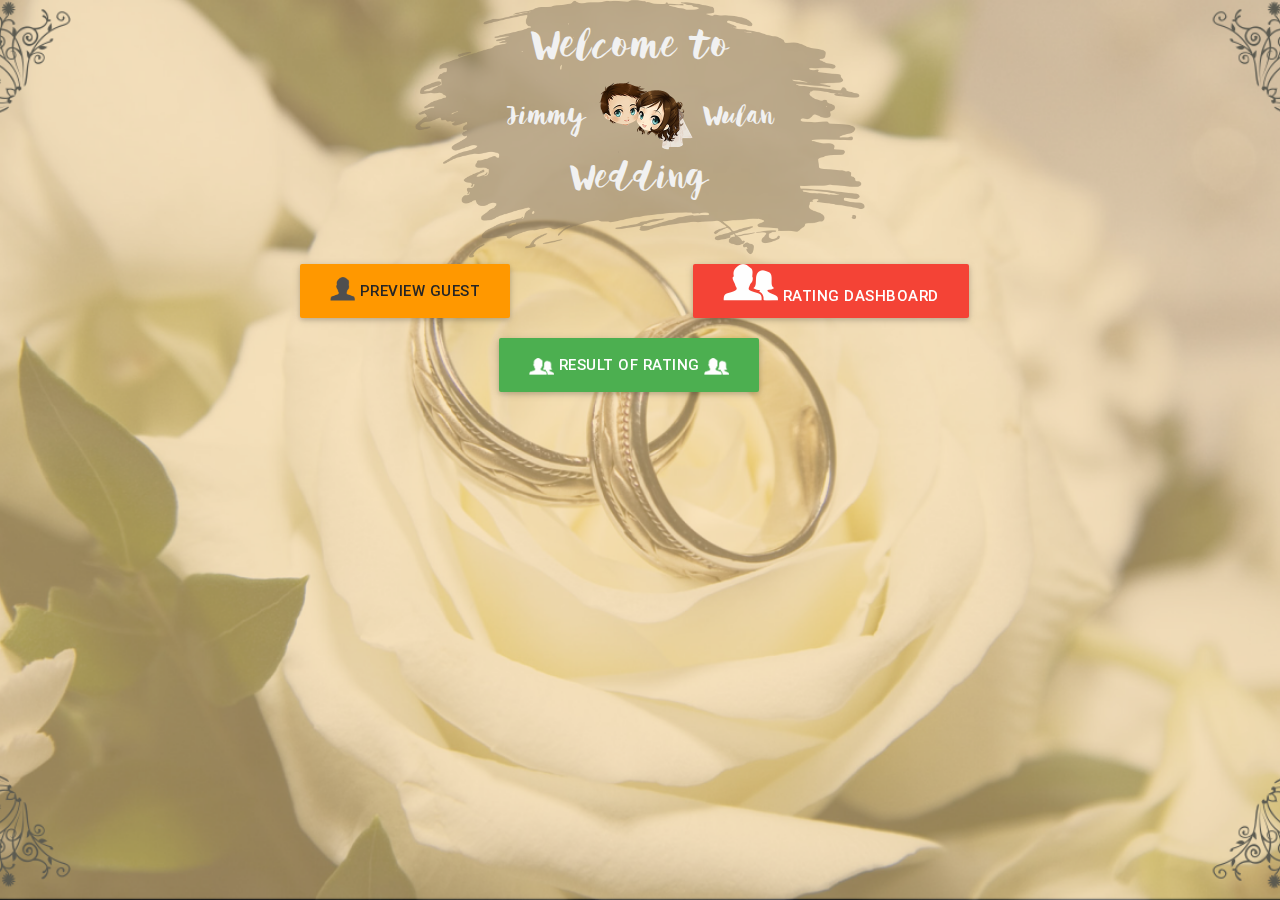
==== index.html @ 7d746438 "first commit" ====
<!DOCTYPE html>
<html lang="en">
<head>
    <meta charset="UTF-8">
    <title>Select Grups</title>
    <!--Let browser know website is optimized for mobile-->
        <meta name="viewport" content="width=device-width, initial-scale=1.0"/>
    <!--Import CSS-->
        <!--Import materialize.css-->
        <link type="text/css" rel="stylesheet" href="asset/css/bootlize.min.css"  media="screen,projection"/>
        <link type="text/css" rel="stylesheet" href="asset/css/thame.css"  media="screen,projection"/>
        <link type="text/css" rel="stylesheet" href="asset/css/select.css"  media="screen,projection"/>
        <!--Import  ICON Social media-->
        <link rel="stylesheet" href="asset/css/bootlize-sosmedicon.css"/>
    <!--Import Js-->
        <script src="asset/js/jquery-3.2.1.min.js"></script>
        <script src="asset/js/bootlize.min.js"></script>
</head>
<body>
<header>
    <div class="head-bg center">
        <img src="asset/img/brush_tab.png" alt="">
        <div class="head-text">
            <p awal>Welcome to</p>
            <p kedua>
                <span class="niik">Jimmy</span>
                <img src="asset/img/wedding.png" alt="">
                <span class="niik">Wulan</span>
            </p>
            <p akhir>Wedding</p>
        </div><!--/head text-->
    </div><!--/.head bg-->
</header>
<main>
    <div class="container-material">
        <div class="center">
            <div class="col-sm-6 col-xs-12 row">
                <a href="guestpage.html" class="btn orange waves-effect waves-red btn-large" style="color: #252525;"><img src="asset/img/icon_single.png" class="icona"> Preview Guest</a>
            </div><!--/col-->
            <div class="col-sm-6 col-xs-12 row">
                <a href="ratingpage.html" class="btn red waves-effect waves-orange btn-large"><img src="asset/img/icon_couple.png" class=icona"> Rating Dashboard</a>
            </div><!--/col-->
            <div class="col-sm-12 col-xs-12 row">
                <a href="resultsrating.html" class="btn green waves-effect waves-red btn-large"><img src="asset/img/icon_couple.png" class="icona"> Result of Rating <img src="asset/img/icon_couple.png" class="icona"></a>
            </div><!--/col-->
        </div>
    </div>
</main>
<footer></footer>
</body>
</html>
---- asset/css/thame.css ----
*{margin: 0 auto;padding: 0 auto;}html, body {margin: 0 auto;padding: 0 auto;height: 100%;}
.primarycolor {background-color: #ed1c24!important;}.text-primarycolor {color: #ed1c24!important;}
.primarycolor2 {background-color: #1d1d21!important;}.text-primarycolor2 {color: #1d1d21!important;}
::-webkit-scrollbar{width:8px;background:#FFF}
::-webkit-scrollbar-thumb{background-color:#575757;border-radius:3px}
::-moz-scrollbar{width:8px;background:#FFF}
::-moz-scrollbar-thumb{background-color:#575757;border-radius:3px}
::scrollbar{width:8px;background:#FFF}
::scrollbar-thumb{background-color:#575757;border-radius:3px}
::selection {background-color: #ed1c24;color:rgba(225,225,225,0.8);}
::-moz-selection {background-color: #ed1c24;color:rgba(225,225,225,0.8);}
::-webkit-selection {background-color: #ed1c24;color:rgba(225,225,225,0.8);}
/*SET FONT*/
@font-face {
  font-family: 'Helena-Font';
  src: url('../fonts/Helena-Font/Helena.ttf');
}
@font-face {
  font-family: 'Product_Sans1';
  src: url('../fonts/Product Sans/Product Sans Bold Italic_0.ttf');
}
@font-face {
  font-family: 'Product_Sans2';
  src: url('../fonts/Product Sans/Product Sans Bold_0.ttf');
}
@font-face {
  font-family: 'Product_Sans3';
  src: url('../fonts/Product Sans/Product Sans Italic_0.ttf');
}
@font-face {
  font-family: 'Product_Sans4';
  src: url('../fonts/Product Sans/Product Sans Regular_0.ttf');
}
---- asset/css/select.css ----
img.icona {width: 25px;position: relative;top: 5px;}
/*SET BACKGROUND
=================*/
/*SET SM*/
@media only screen and (max-width: 767px) {
    body {background-image: url(../img/bg.png);background-size: cover;background-position: center;}
}
/*SET MD*/
@media only screen and (min-width: 768px) {
    body {background-image: url(../img/bg_screen.png);background-size: cover;background-position: center;}
}
/*SET HEAERDER
==============*/
.head-bg {max-width: 450px;position: relative;}
.head-bg img {width: 100%;}

.head-text {position: absolute;top: 0;width: 100%;height: 100%}
p[awal]{font-family: Helena-Font;font-size: 40px;color:#f1f1f1;margin-top: 18px;margin-right: 20px;}
p[kedua]{font-family: Helena-Font;font-size: 27px;color:#f1f1f1;position: relative;}
p[kedua] span.niik{bottom: 30px;position: relative;}
p[kedua] img {width: 100px;margin: 0px;padding: 0px;}
p[akhir]{font-family: Helena-Font;font-size: 35px;color:#f1f1f1;position: relative;bottom: 15px;}
/*SET FOOTER
=============*/
---- asset/css/bootlize-sosmedicon.css ----
/*Style Default
===============*/
/*
.fa {
  padding: 0px 0px;
  font-size: 30px;
  width: 40px;
  text-align: left;
  text-decoration: none;
  margin: 0px 0px;
}
*/
.fa-default {
    padding: 20px;
    font-size: 30px;
    width: 50px;
    text-align: center;
    text-decoration: none;
}
.fa-radius {
    border-radius: 50%;
    padding: 20px;
    font-size: 30px;
    width: 50px;
    text-align: center;
    text-decoration: none;
}
.fa-default:hover, .fa-radius:hover {
    opacity: 0.7;
}
/*Style Share Button
====================*/
.cf-postshare {padding: 0px 0px;margin: 4px 0px;}
.cf-service {display: block;}
.cf-service {
    float: left;
    width: 115px;
    margin-right: 7px;
    margin-bottom: 7px;
    border-radius: 3px;
    color: #fff;
    line-height: 32px;
    text-align: center;
}
.cf-service .label {
    margin: 0px 10px;
    font-size: 13px;
}
.cf-facebook {background: #3B5998;}
.cf-twitter {background: #55ACEE;}
.cf-google {background: #dd4b39;}
.cf-linkedin {background: #007bb5;}
.cf-youtube {background: #bb0000;}
.cf-instagram {background: #125688;}
.cf-pinterest {background: #cb2027;}
.cf-snapchat-ghost {background: #fffc00;  text-shadow: -1px 0 black, 0 1px black, 1px 0 black, 0 -1px black;}
.cf-skype {background: #00aff0;}
.cf-android {background: #a4c639;}
.cf-dribbble {background: #ea4c89;}
.cf-vimeo {background: #45bbff;}
.cf-tumblr {background: #2c4762;}
.cf-vine {background: #00b489;}
.cf-foursquare {background: #45bbff;}
.cf-stumbleupon {background: #eb4924;}
.cf-flickr {background: #f40083;}
.cf-yahoo {background: #430297;}
.cf-soundcloud {background: #ff5500;}
.cf-reddit {background: #ff5700;}
.cf-rss {background: #ff6600;}
/*Default Setting icon
======================*/
.fa-facebook {
  background: #3B5998;
  color: white;
}

.fa-twitter {
  background: #55ACEE;
  color: white;
}

.fa-google {
  background: #dd4b39;
  color: white;
}

.fa-linkedin {
  background: #007bb5;
  color: white;
}

.fa-youtube {
  background: #bb0000;
  color: white;
}

.fa-instagram {
  background: #125688;
  color: white;
}

.fa-pinterest {
  background: #cb2027;
  color: white;
}

.fa-snapchat-ghost {
  background: #fffc00;
  color: white;
  text-shadow: -1px 0 black, 0 1px black, 1px 0 black, 0 -1px black;
}

.fa-skype {
  background: #00aff0;
  color: white;
}

.fa-android {
  background: #a4c639;
  color: white;
}

.fa-dribbble {
  background: #ea4c89;
  color: white;
}

.fa-vimeo {
  background: #45bbff;
  color: white;
}

.fa-tumblr {
  background: #2c4762;
  color: white;
}

.fa-vine {
  background: #00b489;
  color: white;
}

.fa-foursquare {
  background: #45bbff;
  color: white;
}

.fa-stumbleupon {
  background: #eb4924;
  color: white;
}

.fa-flickr {
  background: #f40083;
  color: white;
}

.fa-yahoo {
  background: #430297;
  color: white;
}

.fa-soundcloud {
  background: #ff5500;
  color: white;
}

.fa-reddit {
  background: #ff5700;
  color: white;
}

.fa-rss {
  background: #ff6600;
  color: white;
}
/*!
 *  CopyRight Font Awesome 4.7.0  || License - http://fontawesome.io/license (Font: SIL OFL 1.1, CSS: MIT License)
 */
@font-face{font-family:'FontAwesome';src:url('../fonts/icon/fontawesome-webfont.eot');src:url('../fonts/icon/fontawesome-webfont.eot') format('embedded-opentype'),url('..fonts/icon/fontawesome-webfont.woff2') format('woff2'),url('../fonts/icon/fontawesome-webfont.woff') format('woff'),url('../fonts/icon/fontawesome-webfont.ttf') format('truetype'),url('../fonts/icon/fontawesome-webfont.svg') format('svg');font-weight:normal;font-style:normal}.fa{display:inline-block;font:normal normal normal 14px/1 FontAwesome;font-size:inherit;text-rendering:auto;-webkit-font-smoothing:antialiased;-moz-osx-font-smoothing:grayscale}.fa-lg{font-size:1.33333333em;line-height:.75em;vertical-align:-15%}.fa-2x{font-size:2em}.fa-3x{font-size:3em}.fa-4x{font-size:4em}.fa-5x{font-size:5em}.fa-fw{width:1.28571429em;text-align:center}.fa-ul{padding-left:0;margin-left:2.14285714em;list-style-type:none}.fa-ul>li{position:relative}.fa-li{position:absolute;left:-2.14285714em;width:2.14285714em;top:.14285714em;text-align:center}.fa-li.fa-lg{left:-1.85714286em}.fa-border{padding:.2em .25em .15em;border:solid .08em #eee;border-radius:.1em}.fa-pull-left{float:left}.fa-pull-right{float:right}.fa.fa-pull-left{margin-right:.3em}.fa.fa-pull-right{margin-left:.3em}.pull-right{float:right}.pull-left{float:left}.fa.pull-left{margin-right:.3em}.fa.pull-right{margin-left:.3em}.fa-spin{-webkit-animation:fa-spin 2s infinite linear;animation:fa-spin 2s infinite linear}.fa-pulse{-webkit-animation:fa-spin 1s infinite steps(8);animation:fa-spin 1s infinite steps(8)}@-webkit-keyframes fa-spin{0%{-webkit-transform:rotate(0deg);transform:rotate(0deg)}100%{-webkit-transform:rotate(359deg);transform:rotate(359deg)}}@keyframes fa-spin{0%{-webkit-transform:rotate(0deg);transform:rotate(0deg)}100%{-webkit-transform:rotate(359deg);transform:rotate(359deg)}}.fa-rotate-90{-ms-filter:"progid:DXImageTransform.Microsoft.BasicImage(rotation=1)";-webkit-transform:rotate(90deg);-ms-transform:rotate(90deg);transform:rotate(90deg)}.fa-rotate-180{-ms-filter:"progid:DXImageTransform.Microsoft.BasicImage(rotation=2)";-webkit-transform:rotate(180deg);-ms-transform:rotate(180deg);transform:rotate(180deg)}.fa-rotate-270{-ms-filter:"progid:DXImageTransform.Microsoft.BasicImage(rotation=3)";-webkit-transform:rotate(270deg);-ms-transform:rotate(270deg);transform:rotate(270deg)}.fa-flip-horizontal{-ms-filter:"progid:DXImageTransform.Microsoft.BasicImage(rotation=0, mirror=1)";-webkit-transform:scale(-1, 1);-ms-transform:scale(-1, 1);transform:scale(-1, 1)}.fa-flip-vertical{-ms-filter:"progid:DXImageTransform.Microsoft.BasicImage(rotation=2, mirror=1)";-webkit-transform:scale(1, -1);-ms-transform:scale(1, -1);transform:scale(1, -1)}:root .fa-rotate-90,:root .fa-rotate-180,:root .fa-rotate-270,:root .fa-flip-horizontal,:root .fa-flip-vertical{filter:none}.fa-stack{position:relative;display:inline-block;width:2em;height:2em;line-height:2em;vertical-align:middle}.fa-stack-1x,.fa-stack-2x{position:absolute;left:0;width:100%;text-align:center}.fa-stack-1x{line-height:inherit}.fa-stack-2x{font-size:2em}.fa-inverse{color:#fff}.fa-glass:before{content:"\f000"}.fa-music:before{content:"\f001"}.fa-search:before{content:"\f002"}.fa-envelope-o:before{content:"\f003"}.fa-heart:before{content:"\f004"}.fa-star:before{content:"\f005"}.fa-star-o:before{content:"\f006"}.fa-user:before{content:"\f007"}.fa-film:before{content:"\f008"}.fa-th-large:before{content:"\f009"}.fa-th:before{content:"\f00a"}.fa-th-list:before{content:"\f00b"}.fa-check:before{content:"\f00c"}.fa-remove:before,.fa-close:before,.fa-times:before{content:"\f00d"}.fa-search-plus:before{content:"\f00e"}.fa-search-minus:before{content:"\f010"}.fa-power-off:before{content:"\f011"}.fa-signal:before{content:"\f012"}.fa-gear:before,.fa-cog:before{content:"\f013"}.fa-trash-o:before{content:"\f014"}.fa-home:before{content:"\f015"}.fa-file-o:before{content:"\f016"}.fa-clock-o:before{content:"\f017"}.fa-road:before{content:"\f018"}.fa-download:before{content:"\f019"}.fa-arrow-circle-o-down:before{content:"\f01a"}.fa-arrow-circle-o-up:before{content:"\f01b"}.fa-inbox:before{content:"\f01c"}.fa-play-circle-o:before{content:"\f01d"}.fa-rotate-right:before,.fa-repeat:before{content:"\f01e"}.fa-refresh:before{content:"\f021"}.fa-list-alt:before{content:"\f022"}.fa-lock:before{content:"\f023"}.fa-flag:before{content:"\f024"}.fa-headphones:before{content:"\f025"}.fa-volume-off:before{content:"\f026"}.fa-volume-down:before{content:"\f027"}.fa-volume-up:before{content:"\f028"}.fa-qrcode:before{content:"\f029"}.fa-barcode:before{content:"\f02a"}.fa-tag:before{content:"\f02b"}.fa-tags:before{content:"\f02c"}.fa-book:before{content:"\f02d"}.fa-bookmark:before{content:"\f02e"}.fa-print:before{content:"\f02f"}.fa-camera:before{content:"\f030"}.fa-font:before{content:"\f031"}.fa-bold:before{content:"\f032"}.fa-italic:before{content:"\f033"}.fa-text-height:before{content:"\f034"}.fa-text-width:before{content:"\f035"}.fa-align-left:before{content:"\f036"}.fa-align-center:before{content:"\f037"}.fa-align-right:before{content:"\f038"}.fa-align-justify:before{content:"\f039"}.fa-list:before{content:"\f03a"}.fa-dedent:before,.fa-outdent:before{content:"\f03b"}.fa-indent:before{content:"\f03c"}.fa-video-camera:before{content:"\f03d"}.fa-photo:before,.fa-image:before,.fa-picture-o:before{content:"\f03e"}.fa-pencil:before{content:"\f040"}.fa-map-marker:before{content:"\f041"}.fa-adjust:before{content:"\f042"}.fa-tint:before{content:"\f043"}.fa-edit:before,.fa-pencil-square-o:before{content:"\f044"}.fa-share-square-o:before{content:"\f045"}.fa-check-square-o:before{content:"\f046"}.fa-arrows:before{content:"\f047"}.fa-step-backward:before{content:"\f048"}.fa-fast-backward:before{content:"\f049"}.fa-backward:before{content:"\f04a"}.fa-play:before{content:"\f04b"}.fa-pause:before{content:"\f04c"}.fa-stop:before{content:"\f04d"}.fa-forward:before{content:"\f04e"}.fa-fast-forward:before{content:"\f050"}.fa-step-forward:before{content:"\f051"}.fa-eject:before{content:"\f052"}.fa-chevron-left:before{content:"\f053"}.fa-chevron-right:before{content:"\f054"}.fa-plus-circle:before{content:"\f055"}.fa-minus-circle:before{content:"\f056"}.fa-times-circle:before{content:"\f057"}.fa-check-circle:before{content:"\f058"}.fa-question-circle:before{content:"\f059"}.fa-info-circle:before{content:"\f05a"}.fa-crosshairs:before{content:"\f05b"}.fa-times-circle-o:before{content:"\f05c"}.fa-check-circle-o:before{content:"\f05d"}.fa-ban:before{content:"\f05e"}.fa-arrow-left:before{content:"\f060"}.fa-arrow-right:before{content:"\f061"}.fa-arrow-up:before{content:"\f062"}.fa-arrow-down:before{content:"\f063"}.fa-mail-forward:before,.fa-share:before{content:"\f064"}.fa-expand:before{content:"\f065"}.fa-compress:before{content:"\f066"}.fa-plus:before{content:"\f067"}.fa-minus:before{content:"\f068"}.fa-asterisk:before{content:"\f069"}.fa-exclamation-circle:before{content:"\f06a"}.fa-gift:before{content:"\f06b"}.fa-leaf:before{content:"\f06c"}.fa-fire:before{content:"\f06d"}.fa-eye:before{content:"\f06e"}.fa-eye-slash:before{content:"\f070"}.fa-warning:before,.fa-exclamation-triangle:before{content:"\f071"}.fa-plane:before{content:"\f072"}.fa-calendar:before{content:"\f073"}.fa-random:before{content:"\f074"}.fa-comment:before{content:"\f075"}.fa-magnet:before{content:"\f076"}.fa-chevron-up:before{content:"\f077"}.fa-chevron-down:before{content:"\f078"}.fa-retweet:before{content:"\f079"}.fa-shopping-cart:before{content:"\f07a"}.fa-folder:before{content:"\f07b"}.fa-folder-open:before{content:"\f07c"}.fa-arrows-v:before{content:"\f07d"}.fa-arrows-h:before{content:"\f07e"}.fa-bar-chart-o:before,.fa-bar-chart:before{content:"\f080"}.fa-twitter-square:before{content:"\f081"}.fa-facebook-square:before{content:"\f082"}.fa-camera-retro:before{content:"\f083"}.fa-key:before{content:"\f084"}.fa-gears:before,.fa-cogs:before{content:"\f085"}.fa-comments:before{content:"\f086"}.fa-thumbs-o-up:before{content:"\f087"}.fa-thumbs-o-down:before{content:"\f088"}.fa-star-half:before{content:"\f089"}.fa-heart-o:before{content:"\f08a"}.fa-sign-out:before{content:"\f08b"}.fa-linkedin-square:before{content:"\f08c"}.fa-thumb-tack:before{content:"\f08d"}.fa-external-link:before{content:"\f08e"}.fa-sign-in:before{content:"\f090"}.fa-trophy:before{content:"\f091"}.fa-github-square:before{content:"\f092"}.fa-upload:before{content:"\f093"}.fa-lemon-o:before{content:"\f094"}.fa-phone:before{content:"\f095"}.fa-square-o:before{content:"\f096"}.fa-bookmark-o:before{content:"\f097"}.fa-phone-square:before{content:"\f098"}.fa-twitter:before{content:"\f099"}.fa-facebook-f:before,.fa-facebook:before{content:"\f09a"}.fa-github:before{content:"\f09b"}.fa-unlock:before{content:"\f09c"}.fa-credit-card:before{content:"\f09d"}.fa-feed:before,.fa-rss:before{content:"\f09e"}.fa-hdd-o:before{content:"\f0a0"}.fa-bullhorn:before{content:"\f0a1"}.fa-bell:before{content:"\f0f3"}.fa-certificate:before{content:"\f0a3"}.fa-hand-o-right:before{content:"\f0a4"}.fa-hand-o-left:before{content:"\f0a5"}.fa-hand-o-up:before{content:"\f0a6"}.fa-hand-o-down:before{content:"\f0a7"}.fa-arrow-circle-left:before{content:"\f0a8"}.fa-arrow-circle-right:before{content:"\f0a9"}.fa-arrow-circle-up:before{content:"\f0aa"}.fa-arrow-circle-down:before{content:"\f0ab"}.fa-globe:before{content:"\f0ac"}.fa-wrench:before{content:"\f0ad"}.fa-tasks:before{content:"\f0ae"}.fa-filter:before{content:"\f0b0"}.fa-briefcase:before{content:"\f0b1"}.fa-arrows-alt:before{content:"\f0b2"}.fa-group:before,.fa-users:before{content:"\f0c0"}.fa-chain:before,.fa-link:before{content:"\f0c1"}.fa-cloud:before{content:"\f0c2"}.fa-flask:before{content:"\f0c3"}.fa-cut:before,.fa-scissors:before{content:"\f0c4"}.fa-copy:before,.fa-files-o:before{content:"\f0c5"}.fa-paperclip:before{content:"\f0c6"}.fa-save:before,.fa-floppy-o:before{content:"\f0c7"}.fa-square:before{content:"\f0c8"}.fa-navicon:before,.fa-reorder:before,.fa-bars:before{content:"\f0c9"}.fa-list-ul:before{content:"\f0ca"}.fa-list-ol:before{content:"\f0cb"}.fa-strikethrough:before{content:"\f0cc"}.fa-underline:before{content:"\f0cd"}.fa-table:before{content:"\f0ce"}.fa-magic:before{content:"\f0d0"}.fa-truck:before{content:"\f0d1"}.fa-pinterest:before{content:"\f0d2"}.fa-pinterest-square:before{content:"\f0d3"}.fa-google-plus-square:before{content:"\f0d4"}.fa-google-plus:before{content:"\f0d5"}.fa-money:before{content:"\f0d6"}.fa-caret-down:before{content:"\f0d7"}.fa-caret-up:before{content:"\f0d8"}.fa-caret-left:before{content:"\f0d9"}.fa-caret-right:before{content:"\f0da"}.fa-columns:before{content:"\f0db"}.fa-unsorted:before,.fa-sort:before{content:"\f0dc"}.fa-sort-down:before,.fa-sort-desc:before{content:"\f0dd"}.fa-sort-up:before,.fa-sort-asc:before{content:"\f0de"}.fa-envelope:before{content:"\f0e0"}.fa-linkedin:before{content:"\f0e1"}.fa-rotate-left:before,.fa-undo:before{content:"\f0e2"}.fa-legal:before,.fa-gavel:before{content:"\f0e3"}.fa-dashboard:before,.fa-tachometer:before{content:"\f0e4"}.fa-comment-o:before{content:"\f0e5"}.fa-comments-o:before{content:"\f0e6"}.fa-flash:before,.fa-bolt:before{content:"\f0e7"}.fa-sitemap:before{content:"\f0e8"}.fa-umbrella:before{content:"\f0e9"}.fa-paste:before,.fa-clipboard:before{content:"\f0ea"}.fa-lightbulb-o:before{content:"\f0eb"}.fa-exchange:before{content:"\f0ec"}.fa-cloud-download:before{content:"\f0ed"}.fa-cloud-upload:before{content:"\f0ee"}.fa-user-md:before{content:"\f0f0"}.fa-stethoscope:before{content:"\f0f1"}.fa-suitcase:before{content:"\f0f2"}.fa-bell-o:before{content:"\f0a2"}.fa-coffee:before{content:"\f0f4"}.fa-cutlery:before{content:"\f0f5"}.fa-file-text-o:before{content:"\f0f6"}.fa-building-o:before{content:"\f0f7"}.fa-hospital-o:before{content:"\f0f8"}.fa-ambulance:before{content:"\f0f9"}.fa-medkit:before{content:"\f0fa"}.fa-fighter-jet:before{content:"\f0fb"}.fa-beer:before{content:"\f0fc"}.fa-h-square:before{content:"\f0fd"}.fa-plus-square:before{content:"\f0fe"}.fa-angle-double-left:before{content:"\f100"}.fa-angle-double-right:before{content:"\f101"}.fa-angle-double-up:before{content:"\f102"}.fa-angle-double-down:before{content:"\f103"}.fa-angle-left:before{content:"\f104"}.fa-angle-right:before{content:"\f105"}.fa-angle-up:before{content:"\f106"}.fa-angle-down:before{content:"\f107"}.fa-desktop:before{content:"\f108"}.fa-laptop:before{content:"\f109"}.fa-tablet:before{content:"\f10a"}.fa-mobile-phone:before,.fa-mobile:before{content:"\f10b"}.fa-circle-o:before{content:"\f10c"}.fa-quote-left:before{content:"\f10d"}.fa-quote-right:before{content:"\f10e"}.fa-spinner:before{content:"\f110"}.fa-circle:before{content:"\f111"}.fa-mail-reply:before,.fa-reply:before{content:"\f112"}.fa-github-alt:before{content:"\f113"}.fa-folder-o:before{content:"\f114"}.fa-folder-open-o:before{content:"\f115"}.fa-smile-o:before{content:"\f118"}.fa-frown-o:before{content:"\f119"}.fa-meh-o:before{content:"\f11a"}.fa-gamepad:before{content:"\f11b"}.fa-keyboard-o:before{content:"\f11c"}.fa-flag-o:before{content:"\f11d"}.fa-flag-checkered:before{content:"\f11e"}.fa-terminal:before{content:"\f120"}.fa-code:before{content:"\f121"}.fa-mail-reply-all:before,.fa-reply-all:before{content:"\f122"}.fa-star-half-empty:before,.fa-star-half-full:before,.fa-star-half-o:before{content:"\f123"}.fa-location-arrow:before{content:"\f124"}.fa-crop:before{content:"\f125"}.fa-code-fork:before{content:"\f126"}.fa-unlink:before,.fa-chain-broken:before{content:"\f127"}.fa-question:before{content:"\f128"}.fa-info:before{content:"\f129"}.fa-exclamation:before{content:"\f12a"}.fa-superscript:before{content:"\f12b"}.fa-subscript:before{content:"\f12c"}.fa-eraser:before{content:"\f12d"}.fa-puzzle-piece:before{content:"\f12e"}.fa-microphone:before{content:"\f130"}.fa-microphone-slash:before{content:"\f131"}.fa-shield:before{content:"\f132"}.fa-calendar-o:before{content:"\f133"}.fa-fire-extinguisher:before{content:"\f134"}.fa-rocket:before{content:"\f135"}.fa-maxcdn:before{content:"\f136"}.fa-chevron-circle-left:before{content:"\f137"}.fa-chevron-circle-right:before{content:"\f138"}.fa-chevron-circle-up:before{content:"\f139"}.fa-chevron-circle-down:before{content:"\f13a"}.fa-html5:before{content:"\f13b"}.fa-css3:before{content:"\f13c"}.fa-anchor:before{content:"\f13d"}.fa-unlock-alt:before{content:"\f13e"}.fa-bullseye:before{content:"\f140"}.fa-ellipsis-h:before{content:"\f141"}.fa-ellipsis-v:before{content:"\f142"}.fa-rss-square:before{content:"\f143"}.fa-play-circle:before{content:"\f144"}.fa-ticket:before{content:"\f145"}.fa-minus-square:before{content:"\f146"}.fa-minus-square-o:before{content:"\f147"}.fa-level-up:before{content:"\f148"}.fa-level-down:before{content:"\f149"}.fa-check-square:before{content:"\f14a"}.fa-pencil-square:before{content:"\f14b"}.fa-external-link-square:before{content:"\f14c"}.fa-share-square:before{content:"\f14d"}.fa-compass:before{content:"\f14e"}.fa-toggle-down:before,.fa-caret-square-o-down:before{content:"\f150"}.fa-toggle-up:before,.fa-caret-square-o-up:before{content:"\f151"}.fa-toggle-right:before,.fa-caret-square-o-right:before{content:"\f152"}.fa-euro:before,.fa-eur:before{content:"\f153"}.fa-gbp:before{content:"\f154"}.fa-dollar:before,.fa-usd:before{content:"\f155"}.fa-rupee:before,.fa-inr:before{content:"\f156"}.fa-cny:before,.fa-rmb:before,.fa-yen:before,.fa-jpy:before{content:"\f157"}.fa-ruble:before,.fa-rouble:before,.fa-rub:before{content:"\f158"}.fa-won:before,.fa-krw:before{content:"\f159"}.fa-bitcoin:before,.fa-btc:before{content:"\f15a"}.fa-file:before{content:"\f15b"}.fa-file-text:before{content:"\f15c"}.fa-sort-alpha-asc:before{content:"\f15d"}.fa-sort-alpha-desc:before{content:"\f15e"}.fa-sort-amount-asc:before{content:"\f160"}.fa-sort-amount-desc:before{content:"\f161"}.fa-sort-numeric-asc:before{content:"\f162"}.fa-sort-numeric-desc:before{content:"\f163"}.fa-thumbs-up:before{content:"\f164"}.fa-thumbs-down:before{content:"\f165"}.fa-youtube-square:before{content:"\f166"}.fa-youtube:before{content:"\f167"}.fa-xing:before{content:"\f168"}.fa-xing-square:before{content:"\f169"}.fa-youtube-play:before{content:"\f16a"}.fa-dropbox:before{content:"\f16b"}.fa-stack-overflow:before{content:"\f16c"}.fa-instagram:before{content:"\f16d"}.fa-flickr:before{content:"\f16e"}.fa-adn:before{content:"\f170"}.fa-bitbucket:before{content:"\f171"}.fa-bitbucket-square:before{content:"\f172"}.fa-tumblr:before{content:"\f173"}.fa-tumblr-square:before{content:"\f174"}.fa-long-arrow-down:before{content:"\f175"}.fa-long-arrow-up:before{content:"\f176"}.fa-long-arrow-left:before{content:"\f177"}.fa-long-arrow-right:before{content:"\f178"}.fa-apple:before{content:"\f179"}.fa-windows:before{content:"\f17a"}.fa-android:before{content:"\f17b"}.fa-linux:before{content:"\f17c"}.fa-dribbble:before{content:"\f17d"}.fa-skype:before{content:"\f17e"}.fa-foursquare:before{content:"\f180"}.fa-trello:before{content:"\f181"}.fa-female:before{content:"\f182"}.fa-male:before{content:"\f183"}.fa-gittip:before,.fa-gratipay:before{content:"\f184"}.fa-sun-o:before{content:"\f185"}.fa-moon-o:before{content:"\f186"}.fa-archive:before{content:"\f187"}.fa-bug:before{content:"\f188"}.fa-vk:before{content:"\f189"}.fa-weibo:before{content:"\f18a"}.fa-renren:before{content:"\f18b"}.fa-pagelines:before{content:"\f18c"}.fa-stack-exchange:before{content:"\f18d"}.fa-arrow-circle-o-right:before{content:"\f18e"}.fa-arrow-circle-o-left:before{content:"\f190"}.fa-toggle-left:before,.fa-caret-square-o-left:before{content:"\f191"}.fa-dot-circle-o:before{content:"\f192"}.fa-wheelchair:before{content:"\f193"}.fa-vimeo-square:before{content:"\f194"}.fa-turkish-lira:before,.fa-try:before{content:"\f195"}.fa-plus-square-o:before{content:"\f196"}.fa-space-shuttle:before{content:"\f197"}.fa-slack:before{content:"\f198"}.fa-envelope-square:before{content:"\f199"}.fa-wordpress:before{content:"\f19a"}.fa-openid:before{content:"\f19b"}.fa-institution:before,.fa-bank:before,.fa-university:before{content:"\f19c"}.fa-mortar-board:before,.fa-graduation-cap:before{content:"\f19d"}.fa-yahoo:before{content:"\f19e"}.fa-google:before{content:"\f1a0"}.fa-reddit:before{content:"\f1a1"}.fa-reddit-square:before{content:"\f1a2"}.fa-stumbleupon-circle:before{content:"\f1a3"}.fa-stumbleupon:before{content:"\f1a4"}.fa-delicious:before{content:"\f1a5"}.fa-digg:before{content:"\f1a6"}.fa-pied-piper-pp:before{content:"\f1a7"}.fa-pied-piper-alt:before{content:"\f1a8"}.fa-drupal:before{content:"\f1a9"}.fa-joomla:before{content:"\f1aa"}.fa-language:before{content:"\f1ab"}.fa-fax:before{content:"\f1ac"}.fa-building:before{content:"\f1ad"}.fa-child:before{content:"\f1ae"}.fa-paw:before{content:"\f1b0"}.fa-spoon:before{content:"\f1b1"}.fa-cube:before{content:"\f1b2"}.fa-cubes:before{content:"\f1b3"}.fa-behance:before{content:"\f1b4"}.fa-behance-square:before{content:"\f1b5"}.fa-steam:before{content:"\f1b6"}.fa-steam-square:before{content:"\f1b7"}.fa-recycle:before{content:"\f1b8"}.fa-automobile:before,.fa-car:before{content:"\f1b9"}.fa-cab:before,.fa-taxi:before{content:"\f1ba"}.fa-tree:before{content:"\f1bb"}.fa-spotify:before{content:"\f1bc"}.fa-deviantart:before{content:"\f1bd"}.fa-soundcloud:before{content:"\f1be"}.fa-database:before{content:"\f1c0"}.fa-file-pdf-o:before{content:"\f1c1"}.fa-file-word-o:before{content:"\f1c2"}.fa-file-excel-o:before{content:"\f1c3"}.fa-file-powerpoint-o:before{content:"\f1c4"}.fa-file-photo-o:before,.fa-file-picture-o:before,.fa-file-image-o:before{content:"\f1c5"}.fa-file-zip-o:before,.fa-file-archive-o:before{content:"\f1c6"}.fa-file-sound-o:before,.fa-file-audio-o:before{content:"\f1c7"}.fa-file-movie-o:before,.fa-file-video-o:before{content:"\f1c8"}.fa-file-code-o:before{content:"\f1c9"}.fa-vine:before{content:"\f1ca"}.fa-codepen:before{content:"\f1cb"}.fa-jsfiddle:before{content:"\f1cc"}.fa-life-bouy:before,.fa-life-buoy:before,.fa-life-saver:before,.fa-support:before,.fa-life-ring:before{content:"\f1cd"}.fa-circle-o-notch:before{content:"\f1ce"}.fa-ra:before,.fa-resistance:before,.fa-rebel:before{content:"\f1d0"}.fa-ge:before,.fa-empire:before{content:"\f1d1"}.fa-git-square:before{content:"\f1d2"}.fa-git:before{content:"\f1d3"}.fa-y-combinator-square:before,.fa-yc-square:before,.fa-hacker-news:before{content:"\f1d4"}.fa-tencent-weibo:before{content:"\f1d5"}.fa-qq:before{content:"\f1d6"}.fa-wechat:before,.fa-weixin:before{content:"\f1d7"}.fa-send:before,.fa-paper-plane:before{content:"\f1d8"}.fa-send-o:before,.fa-paper-plane-o:before{content:"\f1d9"}.fa-history:before{content:"\f1da"}.fa-circle-thin:before{content:"\f1db"}.fa-header:before{content:"\f1dc"}.fa-paragraph:before{content:"\f1dd"}.fa-sliders:before{content:"\f1de"}.fa-share-alt:before{content:"\f1e0"}.fa-share-alt-square:before{content:"\f1e1"}.fa-bomb:before{content:"\f1e2"}.fa-soccer-ball-o:before,.fa-futbol-o:before{content:"\f1e3"}.fa-tty:before{content:"\f1e4"}.fa-binoculars:before{content:"\f1e5"}.fa-plug:before{content:"\f1e6"}.fa-slideshare:before{content:"\f1e7"}.fa-twitch:before{content:"\f1e8"}.fa-yelp:before{content:"\f1e9"}.fa-newspaper-o:before{content:"\f1ea"}.fa-wifi:before{content:"\f1eb"}.fa-calculator:before{content:"\f1ec"}.fa-paypal:before{content:"\f1ed"}.fa-google-wallet:before{content:"\f1ee"}.fa-cc-visa:before{content:"\f1f0"}.fa-cc-mastercard:before{content:"\f1f1"}.fa-cc-discover:before{content:"\f1f2"}.fa-cc-amex:before{content:"\f1f3"}.fa-cc-paypal:before{content:"\f1f4"}.fa-cc-stripe:before{content:"\f1f5"}.fa-bell-slash:before{content:"\f1f6"}.fa-bell-slash-o:before{content:"\f1f7"}.fa-trash:before{content:"\f1f8"}.fa-copyright:before{content:"\f1f9"}.fa-at:before{content:"\f1fa"}.fa-eyedropper:before{content:"\f1fb"}.fa-paint-brush:before{content:"\f1fc"}.fa-birthday-cake:before{content:"\f1fd"}.fa-area-chart:before{content:"\f1fe"}.fa-pie-chart:before{content:"\f200"}.fa-line-chart:before{content:"\f201"}.fa-lastfm:before{content:"\f202"}.fa-lastfm-square:before{content:"\f203"}.fa-toggle-off:before{content:"\f204"}.fa-toggle-on:before{content:"\f205"}.fa-bicycle:before{content:"\f206"}.fa-bus:before{content:"\f207"}.fa-ioxhost:before{content:"\f208"}.fa-angellist:before{content:"\f209"}.fa-cc:before{content:"\f20a"}.fa-shekel:before,.fa-sheqel:before,.fa-ils:before{content:"\f20b"}.fa-meanpath:before{content:"\f20c"}.fa-buysellads:before{content:"\f20d"}.fa-connectdevelop:before{content:"\f20e"}.fa-dashcube:before{content:"\f210"}.fa-forumbee:before{content:"\f211"}.fa-leanpub:before{content:"\f212"}.fa-sellsy:before{content:"\f213"}.fa-shirtsinbulk:before{content:"\f214"}.fa-simplybuilt:before{content:"\f215"}.fa-skyatlas:before{content:"\f216"}.fa-cart-plus:before{content:"\f217"}.fa-cart-arrow-down:before{content:"\f218"}.fa-diamond:before{content:"\f219"}.fa-ship:before{content:"\f21a"}.fa-user-secret:before{content:"\f21b"}.fa-motorcycle:before{content:"\f21c"}.fa-street-view:before{content:"\f21d"}.fa-heartbeat:before{content:"\f21e"}.fa-venus:before{content:"\f221"}.fa-mars:before{content:"\f222"}.fa-mercury:before{content:"\f223"}.fa-intersex:before,.fa-transgender:before{content:"\f224"}.fa-transgender-alt:before{content:"\f225"}.fa-venus-double:before{content:"\f226"}.fa-mars-double:before{content:"\f227"}.fa-venus-mars:before{content:"\f228"}.fa-mars-stroke:before{content:"\f229"}.fa-mars-stroke-v:before{content:"\f22a"}.fa-mars-stroke-h:before{content:"\f22b"}.fa-neuter:before{content:"\f22c"}.fa-genderless:before{content:"\f22d"}.fa-facebook-official:before{content:"\f230"}.fa-pinterest-p:before{content:"\f231"}.fa-whatsapp:before{content:"\f232"}.fa-server:before{content:"\f233"}.fa-user-plus:before{content:"\f234"}.fa-user-times:before{content:"\f235"}.fa-hotel:before,.fa-bed:before{content:"\f236"}.fa-viacoin:before{content:"\f237"}.fa-train:before{content:"\f238"}.fa-subway:before{content:"\f239"}.fa-medium:before{content:"\f23a"}.fa-yc:before,.fa-y-combinator:before{content:"\f23b"}.fa-optin-monster:before{content:"\f23c"}.fa-opencart:before{content:"\f23d"}.fa-expeditedssl:before{content:"\f23e"}.fa-battery-4:before,.fa-battery:before,.fa-battery-full:before{content:"\f240"}.fa-battery-3:before,.fa-battery-three-quarters:before{content:"\f241"}.fa-battery-2:before,.fa-battery-half:before{content:"\f242"}.fa-battery-1:before,.fa-battery-quarter:before{content:"\f243"}.fa-battery-0:before,.fa-battery-empty:before{content:"\f244"}.fa-mouse-pointer:before{content:"\f245"}.fa-i-cursor:before{content:"\f246"}.fa-object-group:before{content:"\f247"}.fa-object-ungroup:before{content:"\f248"}.fa-sticky-note:before{content:"\f249"}.fa-sticky-note-o:before{content:"\f24a"}.fa-cc-jcb:before{content:"\f24b"}.fa-cc-diners-club:before{content:"\f24c"}.fa-clone:before{content:"\f24d"}.fa-balance-scale:before{content:"\f24e"}.fa-hourglass-o:before{content:"\f250"}.fa-hourglass-1:before,.fa-hourglass-start:before{content:"\f251"}.fa-hourglass-2:before,.fa-hourglass-half:before{content:"\f252"}.fa-hourglass-3:before,.fa-hourglass-end:before{content:"\f253"}.fa-hourglass:before{content:"\f254"}.fa-hand-grab-o:before,.fa-hand-rock-o:before{content:"\f255"}.fa-hand-stop-o:before,.fa-hand-paper-o:before{content:"\f256"}.fa-hand-scissors-o:before{content:"\f257"}.fa-hand-lizard-o:before{content:"\f258"}.fa-hand-spock-o:before{content:"\f259"}.fa-hand-pointer-o:before{content:"\f25a"}.fa-hand-peace-o:before{content:"\f25b"}.fa-trademark:before{content:"\f25c"}.fa-registered:before{content:"\f25d"}.fa-creative-commons:before{content:"\f25e"}.fa-gg:before{content:"\f260"}.fa-gg-circle:before{content:"\f261"}.fa-tripadvisor:before{content:"\f262"}.fa-odnoklassniki:before{content:"\f263"}.fa-odnoklassniki-square:before{content:"\f264"}.fa-get-pocket:before{content:"\f265"}.fa-wikipedia-w:before{content:"\f266"}.fa-safari:before{content:"\f267"}.fa-chrome:before{content:"\f268"}.fa-firefox:before{content:"\f269"}.fa-opera:before{content:"\f26a"}.fa-internet-explorer:before{content:"\f26b"}.fa-tv:before,.fa-television:before{content:"\f26c"}.fa-contao:before{content:"\f26d"}.fa-500px:before{content:"\f26e"}.fa-amazon:before{content:"\f270"}.fa-calendar-plus-o:before{content:"\f271"}.fa-calendar-minus-o:before{content:"\f272"}.fa-calendar-times-o:before{content:"\f273"}.fa-calendar-check-o:before{content:"\f274"}.fa-industry:before{content:"\f275"}.fa-map-pin:before{content:"\f276"}.fa-map-signs:before{content:"\f277"}.fa-map-o:before{content:"\f278"}.fa-map:before{content:"\f279"}.fa-commenting:before{content:"\f27a"}.fa-commenting-o:before{content:"\f27b"}.fa-houzz:before{content:"\f27c"}.fa-vimeo:before{content:"\f27d"}.fa-black-tie:before{content:"\f27e"}.fa-fonticons:before{content:"\f280"}.fa-reddit-alien:before{content:"\f281"}.fa-edge:before{content:"\f282"}.fa-credit-card-alt:before{content:"\f283"}.fa-codiepie:before{content:"\f284"}.fa-modx:before{content:"\f285"}.fa-fort-awesome:before{content:"\f286"}.fa-usb:before{content:"\f287"}.fa-product-hunt:before{content:"\f288"}.fa-mixcloud:before{content:"\f289"}.fa-scribd:before{content:"\f28a"}.fa-pause-circle:before{content:"\f28b"}.fa-pause-circle-o:before{content:"\f28c"}.fa-stop-circle:before{content:"\f28d"}.fa-stop-circle-o:before{content:"\f28e"}.fa-shopping-bag:before{content:"\f290"}.fa-shopping-basket:before{content:"\f291"}.fa-hashtag:before{content:"\f292"}.fa-bluetooth:before{content:"\f293"}.fa-bluetooth-b:before{content:"\f294"}.fa-percent:before{content:"\f295"}.fa-gitlab:before{content:"\f296"}.fa-wpbeginner:before{content:"\f297"}.fa-wpforms:before{content:"\f298"}.fa-envira:before{content:"\f299"}.fa-universal-access:before{content:"\f29a"}.fa-wheelchair-alt:before{content:"\f29b"}.fa-question-circle-o:before{content:"\f29c"}.fa-blind:before{content:"\f29d"}.fa-audio-description:before{content:"\f29e"}.fa-volume-control-phone:before{content:"\f2a0"}.fa-braille:before{content:"\f2a1"}.fa-assistive-listening-systems:before{content:"\f2a2"}.fa-asl-interpreting:before,.fa-american-sign-language-interpreting:before{content:"\f2a3"}.fa-deafness:before,.fa-hard-of-hearing:before,.fa-deaf:before{content:"\f2a4"}.fa-glide:before{content:"\f2a5"}.fa-glide-g:before{content:"\f2a6"}.fa-signing:before,.fa-sign-language:before{content:"\f2a7"}.fa-low-vision:before{content:"\f2a8"}.fa-viadeo:before{content:"\f2a9"}.fa-viadeo-square:before{content:"\f2aa"}.fa-snapchat:before{content:"\f2ab"}.fa-snapchat-ghost:before{content:"\f2ac"}.fa-snapchat-square:before{content:"\f2ad"}.fa-pied-piper:before{content:"\f2ae"}.fa-first-order:before{content:"\f2b0"}.fa-yoast:before{content:"\f2b1"}.fa-themeisle:before{content:"\f2b2"}.fa-google-plus-circle:before,.fa-google-plus-official:before{content:"\f2b3"}.fa-fa:before,.fa-font-awesome:before{content:"\f2b4"}.fa-handshake-o:before{content:"\f2b5"}.fa-envelope-open:before{content:"\f2b6"}.fa-envelope-open-o:before{content:"\f2b7"}.fa-linode:before{content:"\f2b8"}.fa-address-book:before{content:"\f2b9"}.fa-address-book-o:before{content:"\f2ba"}.fa-vcard:before,.fa-address-card:before{content:"\f2bb"}.fa-vcard-o:before,.fa-address-card-o:before{content:"\f2bc"}.fa-user-circle:before{content:"\f2bd"}.fa-user-circle-o:before{content:"\f2be"}.fa-user-o:before{content:"\f2c0"}.fa-id-badge:before{content:"\f2c1"}.fa-drivers-license:before,.fa-id-card:before{content:"\f2c2"}.fa-drivers-license-o:before,.fa-id-card-o:before{content:"\f2c3"}.fa-quora:before{content:"\f2c4"}.fa-free-code-camp:before{content:"\f2c5"}.fa-telegram:before{content:"\f2c6"}.fa-thermometer-4:before,.fa-thermometer:before,.fa-thermometer-full:before{content:"\f2c7"}.fa-thermometer-3:before,.fa-thermometer-three-quarters:before{content:"\f2c8"}.fa-thermometer-2:before,.fa-thermometer-half:before{content:"\f2c9"}.fa-thermometer-1:before,.fa-thermometer-quarter:before{content:"\f2ca"}.fa-thermometer-0:before,.fa-thermometer-empty:before{content:"\f2cb"}.fa-shower:before{content:"\f2cc"}.fa-bathtub:before,.fa-s15:before,.fa-bath:before{content:"\f2cd"}.fa-podcast:before{content:"\f2ce"}.fa-window-maximize:before{content:"\f2d0"}.fa-window-minimize:before{content:"\f2d1"}.fa-window-restore:before{content:"\f2d2"}.fa-times-rectangle:before,.fa-window-close:before{content:"\f2d3"}.fa-times-rectangle-o:before,.fa-window-close-o:before{content:"\f2d4"}.fa-bandcamp:before{content:"\f2d5"}.fa-grav:before{content:"\f2d6"}.fa-etsy:before{content:"\f2d7"}.fa-imdb:before{content:"\f2d8"}.fa-ravelry:before{content:"\f2d9"}.fa-eercast:before{content:"\f2da"}.fa-microchip:before{content:"\f2db"}.fa-snowflake-o:before{content:"\f2dc"}.fa-superpowers:before{content:"\f2dd"}.fa-wpexplorer:before{content:"\f2de"}.fa-meetup:before{content:"\f2e0"}.sr-only{position:absolute;width:1px;height:1px;padding:0;margin:-1px;overflow:hidden;clip:rect(0, 0, 0, 0);border:0}.sr-only-focusable:active,.sr-only-focusable:focus{position:static;width:auto;height:auto;margin:0;overflow:visible;clip:auto}
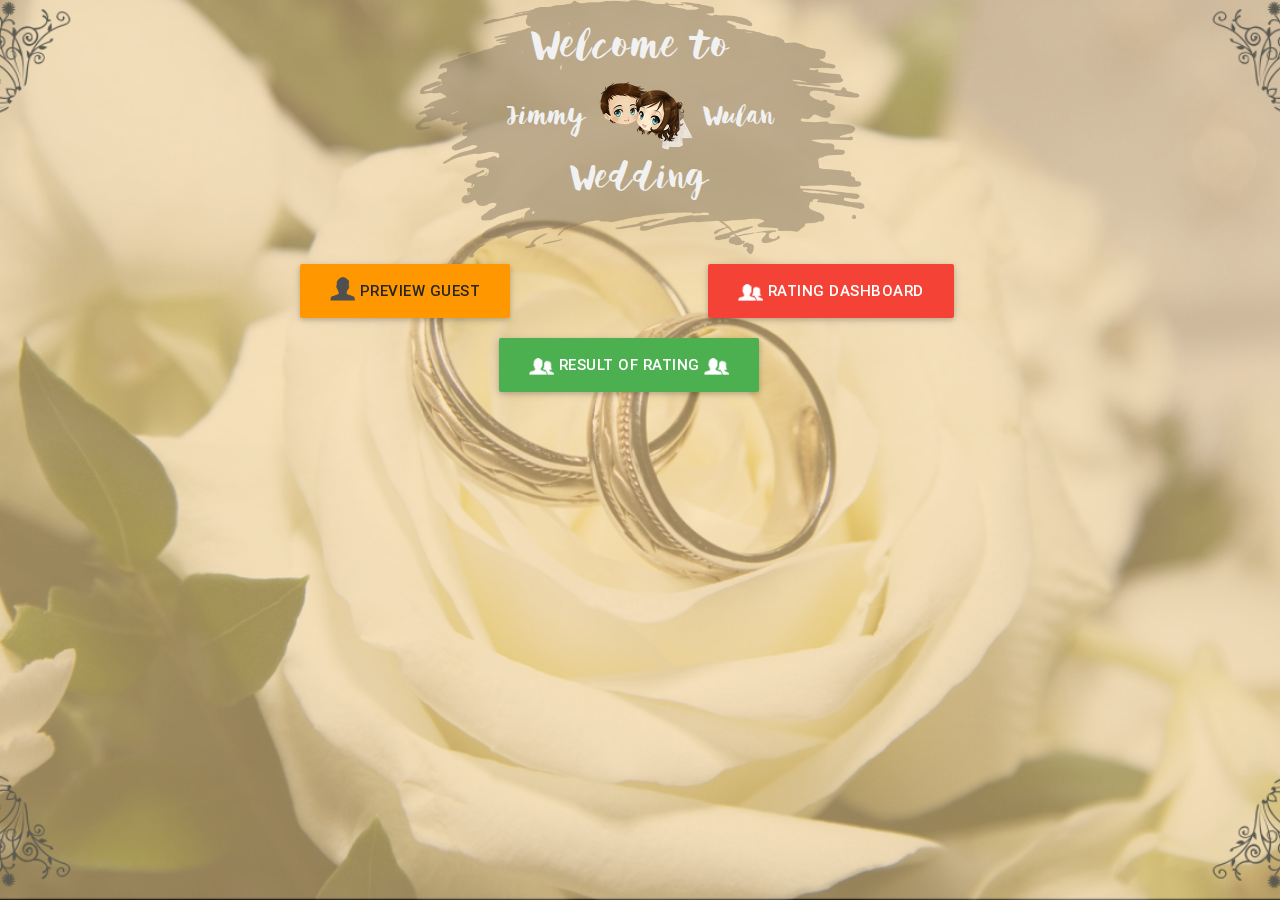
==== commit b99bad4d: "FINALLY DUDE!" ====
--- a/index.html
+++ b/index.html
@@ -38,7 +38,7 @@
                 <a href="guestpage.html" class="btn orange waves-effect waves-red btn-large" style="color: #252525;"><img src="asset/img/icon_single.png" class="icona"> Preview Guest</a>
             </div><!--/col-->
             <div class="col-sm-6 col-xs-12 row">
-                <a href="ratingpage.html" class="btn red waves-effect waves-orange btn-large"><img src="asset/img/icon_couple.png" class=icona"> Rating Dashboard</a>
+                <a href="06.Opening Survey.html" class="btn red waves-effect waves-orange btn-large"><img src="asset/img/icon_couple.png" class="icona"> Rating Dashboard</a>
             </div><!--/col-->
             <div class="col-sm-12 col-xs-12 row">
                 <a href="resultsrating.html" class="btn green waves-effect waves-red btn-large"><img src="asset/img/icon_couple.png" class="icona"> Result of Rating <img src="asset/img/icon_couple.png" class="icona"></a>
